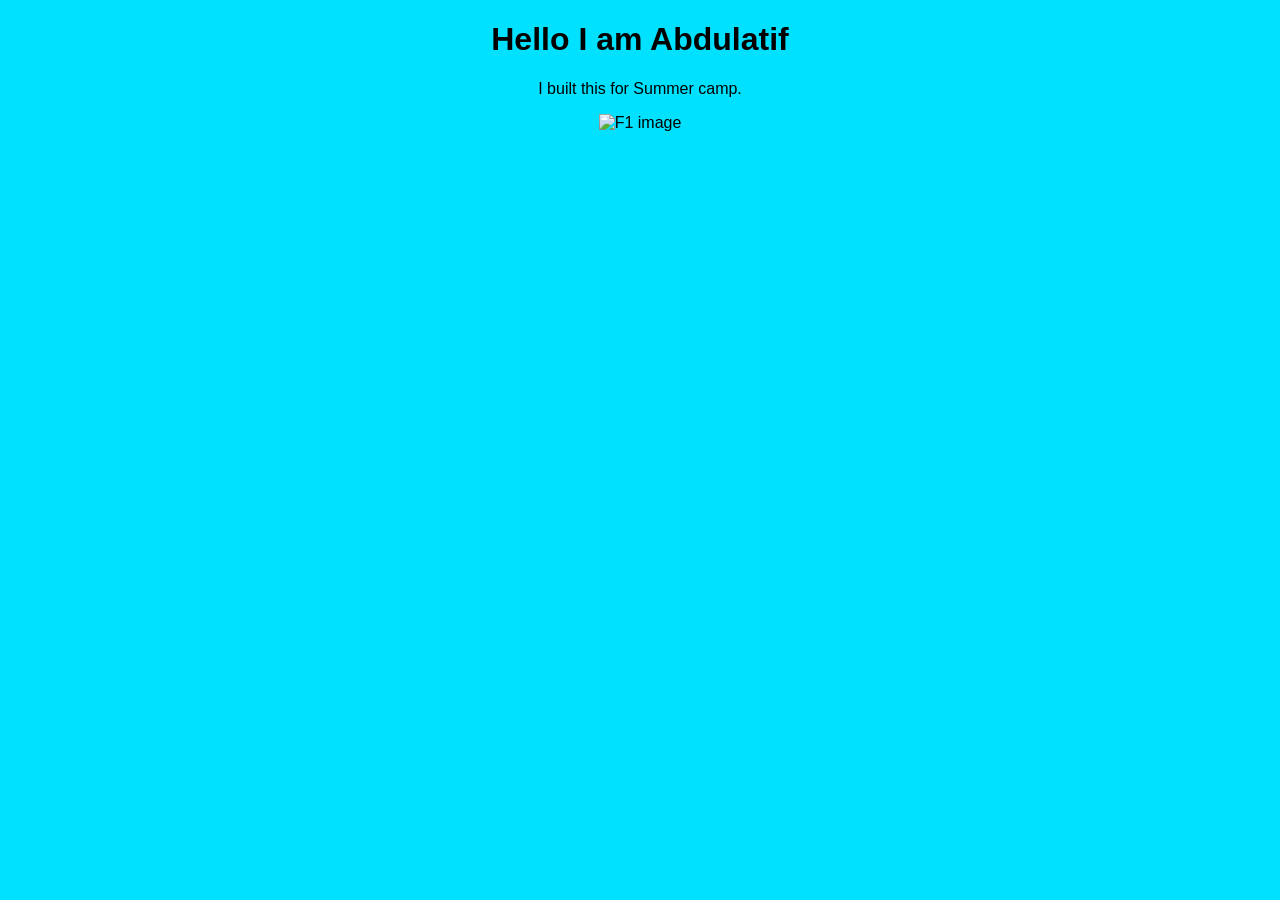
==== index.html @ d2179c2f "Initial commit" ====
<!DOCTYPE html>
<html lang="en">
<head>
    <meta charset="UTF-8">
    <meta name="viewport" content="width=device-width, initial-scale=1.0">
    <title>Abdulatif www</title>
    <link rel="stylesheet" href="style.css">
</head>
<body>
    <h1>Hello I am Abdulatif</h1>
    <p>I built this for Summer camp.</p>
    <img src="https://encrypted-tbn0.gstatic.com/images?q=tbn:ANd9GcTyXoQvZxc3k-kRfn_AI-TN-hHymR0zrTl1icj3K9yspQ&s=10" alt="F1 image">
</body>
</html>
---- style.css ----
body {
    text-align: center;
    font-family: Arial, sans-serif;
    background: rgb(0, 225, 255);
}

img {
    height: 300px;
    max-width: 100%;
    height: auto;
}
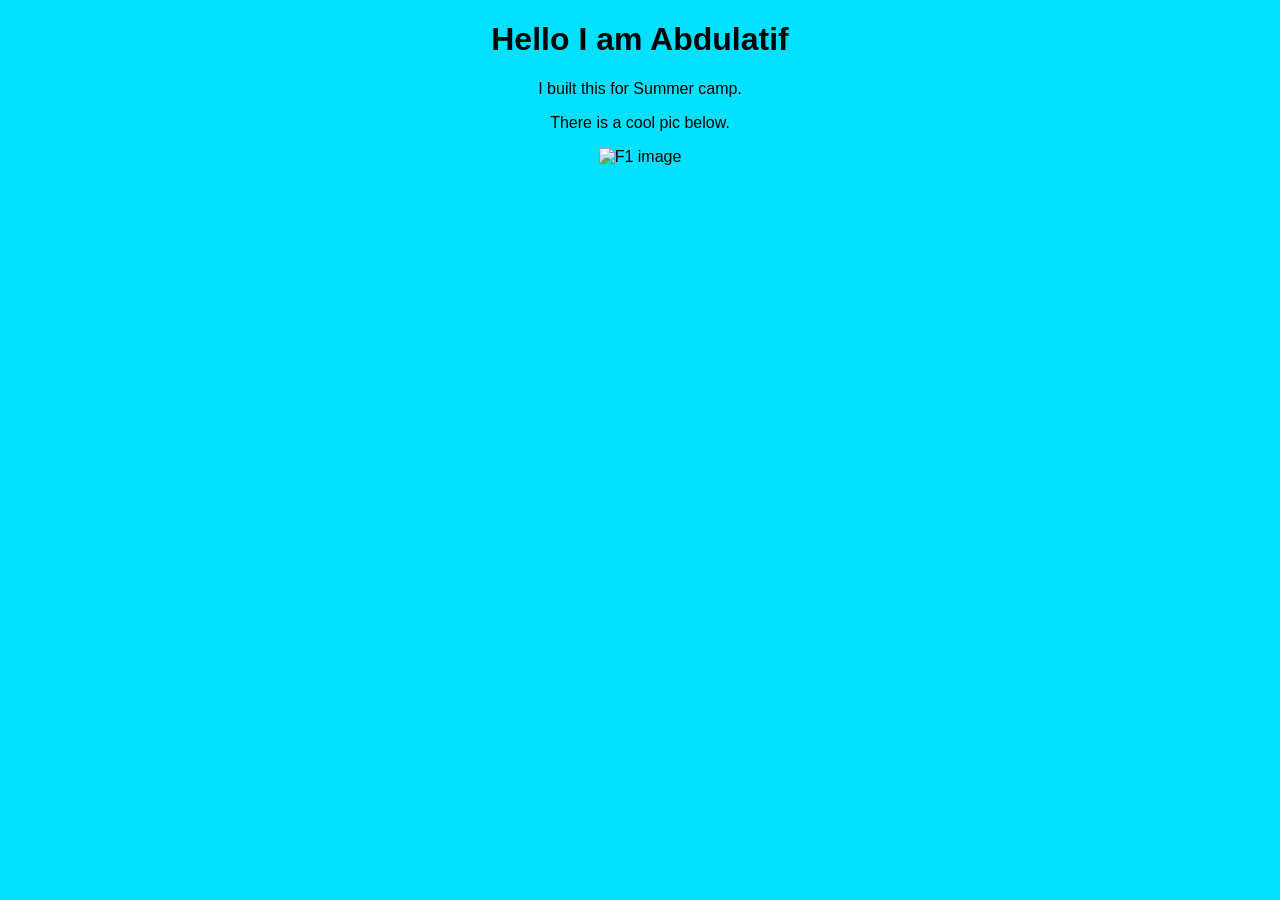
==== commit b4d2480f: "I added line" ====
--- a/index.html
+++ b/index.html
@@ -9,6 +9,7 @@
 <body>
     <h1>Hello I am Abdulatif</h1>
     <p>I built this for Summer camp.</p>
+    <p>There is a cool pic below.</p>
     <img src="https://encrypted-tbn0.gstatic.com/images?q=tbn:ANd9GcTyXoQvZxc3k-kRfn_AI-TN-hHymR0zrTl1icj3K9yspQ&s=10" alt="F1 image">
 </body>
 </html>
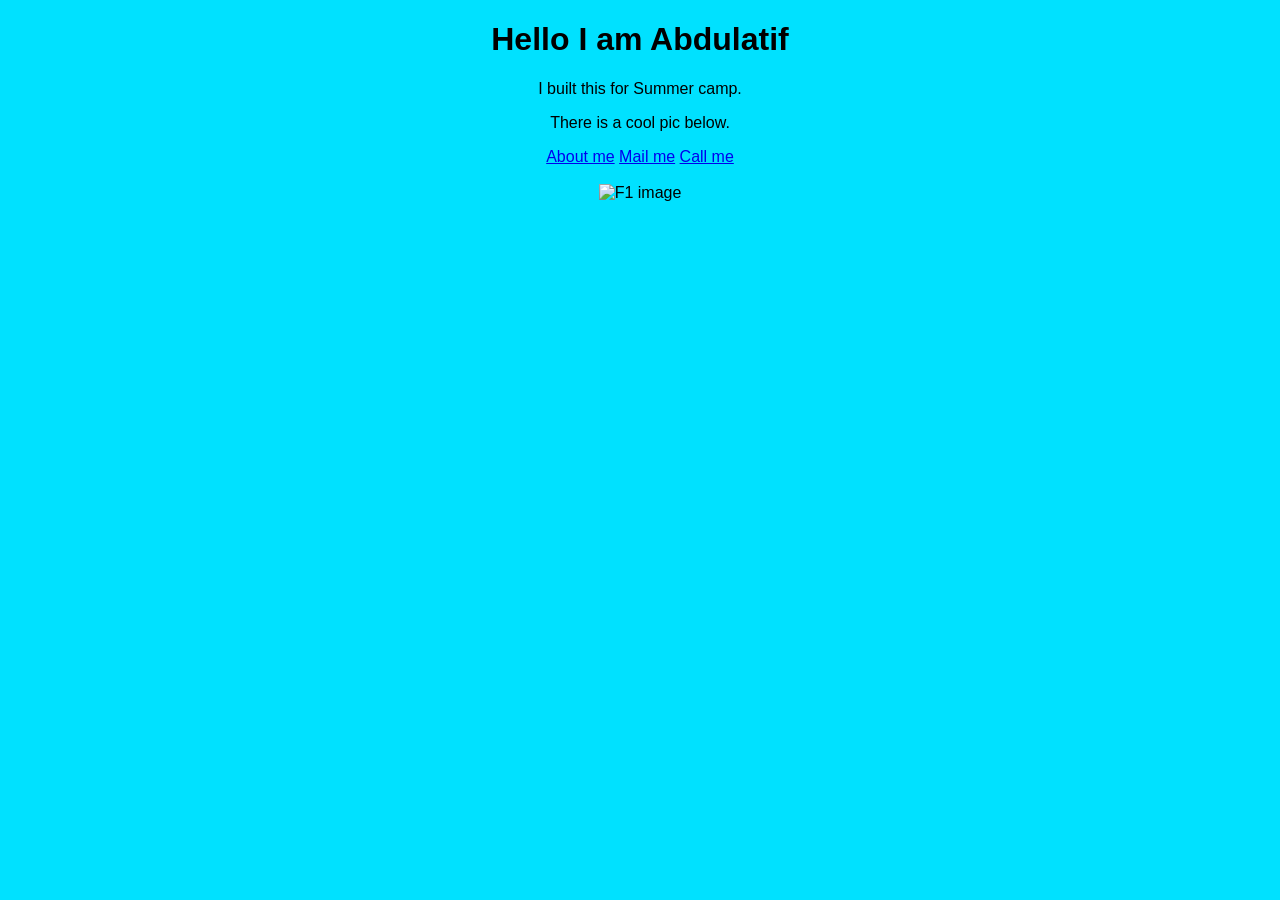
==== commit 8ab1d55e: "Added for 2nd day" ====
--- a/index.html
+++ b/index.html
@@ -10,6 +10,11 @@
     <h1>Hello I am Abdulatif</h1>
     <p>I built this for Summer camp.</p>
     <p>There is a cool pic below.</p>
+    <a href="about.html">About me</a>
+    <a href="mailto:abdulatifbotirsherov1485@gmail.com">Mail me</a>
+    <a href="tel:998-95-215-55-00">Call me</a>
+    <br>
+    <br>
     <img src="https://encrypted-tbn0.gstatic.com/images?q=tbn:ANd9GcTyXoQvZxc3k-kRfn_AI-TN-hHymR0zrTl1icj3K9yspQ&s=10" alt="F1 image">
 </body>
 </html>
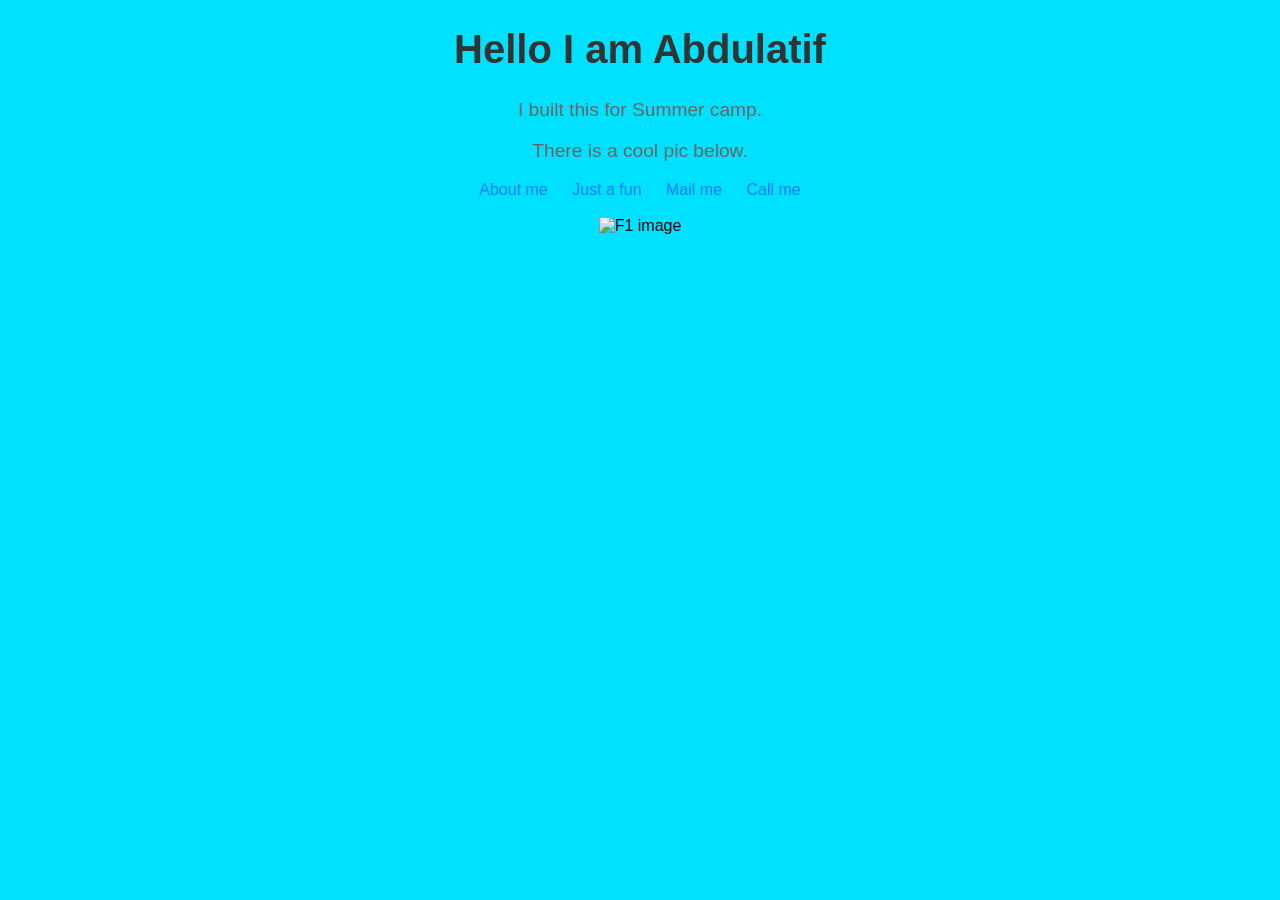
==== commit 7cd7fbf5: "New features for day 3" ====
--- a/index.html
+++ b/index.html
@@ -11,6 +11,7 @@
     <p>I built this for Summer camp.</p>
     <p>There is a cool pic below.</p>
     <a href="about.html">About me</a>
+    <a href="fun.html">Just a fun</a>
     <a href="mailto:abdulatifbotirsherov1485@gmail.com">Mail me</a>
     <a href="tel:998-95-215-55-00">Call me</a>
     <br>
--- a/style.css
+++ b/style.css
@@ -1,11 +1,29 @@
 body {
-    text-align: center;
-    font-family: Arial, sans-serif;
-    background: rgb(0, 225, 255);
+  text-align: center;
+  font-family: Arial, sans-serif;
+  background: rgb(0, 225, 255);
 }
 
 img {
-    height: 300px;
-    max-width: 100%;
-    height: auto;
-}+  height: 300px;
+  max-width: 100%;
+  height: auto;
+}
+
+h1 {
+  color: #333;
+  font-size: 2.5em;
+}
+
+p {
+  color: #666;
+  font-size: 1.2em;
+}
+
+a {
+  color: #007bff;
+  text-decoration: none;
+  margin: 0 10px;
+}
+
+
